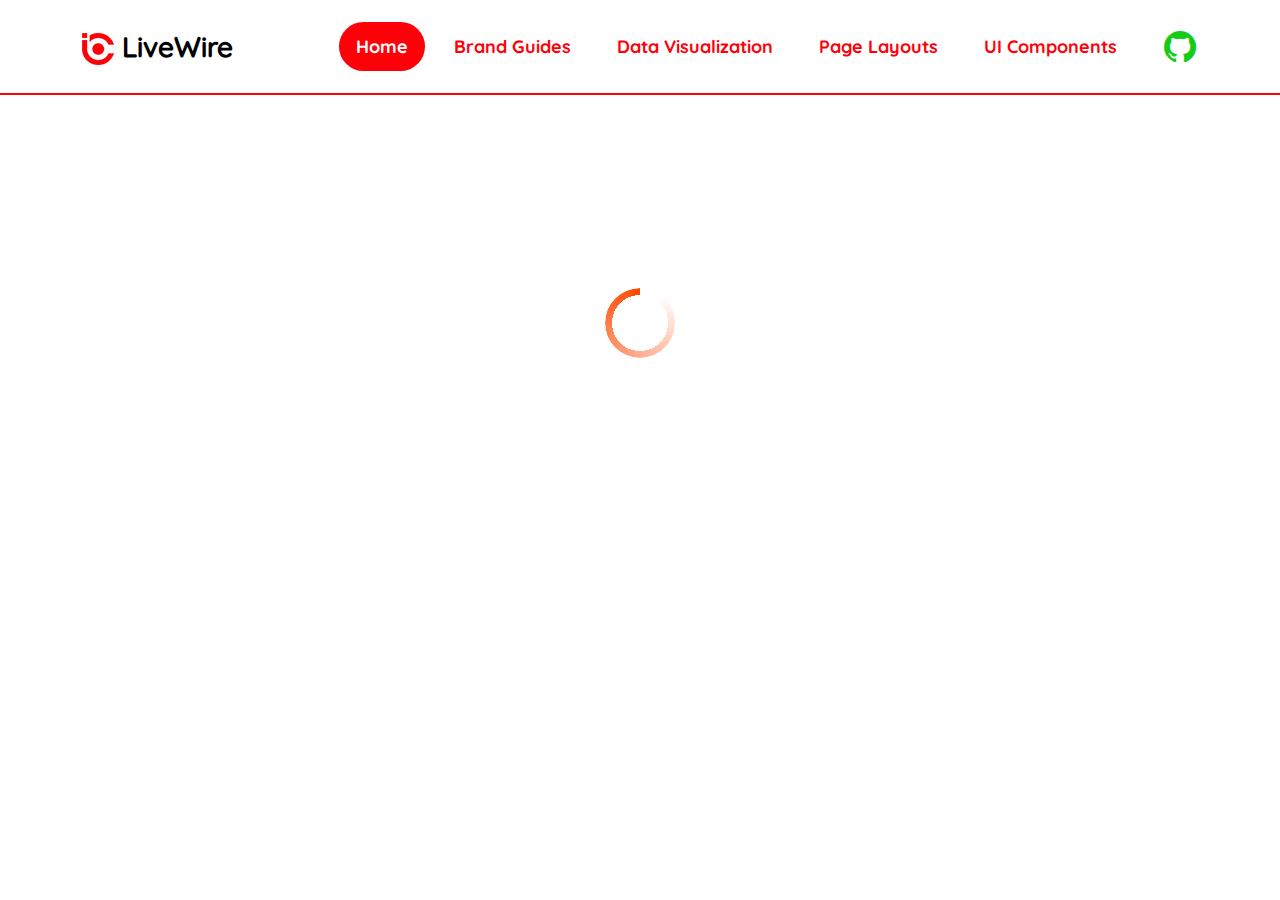
==== index.html @ a609f211 "fix writeups" ====
<!DOCTYPE html>
<html lang="en">
  <head>
    <!--====== Required meta tags ======-->
    <meta charset="utf-8" />
    <meta http-equiv="x-ua-compatible" content="ie=edge" />
    <meta name="description" content="" />
    <meta name="viewport" content="width=device-width, initial-scale=1, shrink-to-fit=no" />
    <!--====== Title ======-->
    <title>LiveWire UI Design Pattern Library | Project #1</title>
    <!--====== Favicon Icon ======-->
    <link rel="shortcut icon" href="./assets/img/favicon.svg" type="image/svg" />
    <!--====== Bootstrap css ======-->
    <link rel="stylesheet" href="https://cdn.jsdelivr.net/npm/bootstrap@5.2.2/dist/css/bootstrap.min.css">
    <!--====== BS Icons css ======-->
    <link rel="stylesheet" href="https://cdn.jsdelivr.net/npm/bootstrap-icons@1.9.1/font/bootstrap-icons.css">
    <!--====== Style css ======-->
    <link rel="stylesheet" href="./assets/css/starter.css" />
    <link rel="stylesheet" href="./assets/css/navbar/navbar.css" />
    <link rel="stylesheet" href="./assets/css/tab/tab.css" />
    <link rel="stylesheet" href="./assets/css/alert/alert.css" />
    <link rel="stylesheet" href="./assets/css/button/button.css" />
    <link rel="stylesheet" href="./assets/css/cards/cards.css" />
    <link rel="stylesheet" href="./assets/css/chips/chips.css">
    <!-- Include Bootstrap Datepicker -->
    <link rel="stylesheet" href="./assets/css/bootstrap-datepicker.css">
  </head>
  <body>
    <button onclick="topFunction()" id="scrollToTop" title="Go to top"><i class="bi bi-arrow-up"></i></button>
    <!--====== NAVBAR FOUR PART START ======-->
    <section class="navbar-area navbar-six">
      <div class="container">
        <div class="row">
          <div class="col-lg-12">
            <nav class="navbar justify-content-between navbar-expand-lg">
              <button class="navbar-toggler" type="button" data-bs-toggle="collapse" data-bs-target="#navbarFour" aria-controls="navbarFour" aria-expanded="false" aria-label="Toggle navigation">
                <span class="toggler-icon"></span>
                <span class="toggler-icon"></span>
                <span class="toggler-icon"></span>
              </button>
              <a class="navbar-brand" href="javascript:void(0)">
                <img src="./assets/img/livewire-smlogo.png" alt="Logo" class="pl-2" /> Live<span class="live-green">Wire</span>
              </a>
              <div class="collapse navbar-collapse justify-content-end" id="navbarFour">
                <ul class="navbar-nav">
                  <li class="nav-item">
                    <a class="active" href="index.html">Home</a>
                  </li>
                  <li class="nav-item">
                    <a href="guides.html">Brand Guides</a>
                  </li>
                  <li class="nav-item">
                    <a class="" href="charts.html">Data Visualization</a>
                  </li>
                  <li class="nav-item">
                    <a href="layouts.html">Page Layouts</a>
                  </li>
                  <li class="nav-item">
                    <a href="components.html">UI Components</a>
                  </li>
                </ul>
                <div class="navbar-social d-none d-sm-flex align-items-center">
                  <ul>
                    <li>
                      <a href="https://github.com/aasuncion-fol/ui-data-visualization-project">
                        <i class="bi bi-github" style="font-size: 2rem; color: var(--sat-green) !important;"></i>
                      </a>
                    </li>
                  </ul>
                </div>
              </div>
            </nav>
            <!-- navbar -->
          </div>
        </div>
        <!-- row -->
      </div>
      <!-- container -->
    </section>
    <!--====== NAVBAR FOUR PART ENDS ======-->
    <!--====== MAIN AREA START ======-->
    <div class="card my-5 border-0 mx-auto" id="spinner" style="margin-top: 15rem !important">
    <div class="spinner-lg mt-5 pb-5 mx-auto" ></div>
    </div>
    <div id="div" style="display:none; height: 90vh">
    <div class="container-fluid  img-bg mt-5 mb-5" >
        <div class=" text-center py-5 mt-5">
            <img class="d-block mx-auto mb-5 mt-5" src="./assets/img/liveWire-Icon-UI.png" alt="" height="60" style="box-shadow: var(--shadow-4)">
            <h1 class="display-6 fw-bold lead">Design Reimagined. Data Simplified.</h1>
            <div class="col-lg-6 mx-auto my-5 py-5">
                <div class="d-grid d-sm-flex justify-content-sm-center">
                <a href="guides.html" type="primary" class="btn btn-primary btn-lg px-4 fs-5 border-0">Get Started</a>
              </div>
            </div>
          </div>
    </div>
    <div class="container-fluid mb-5">
    <div class="container">
        <div class="text-center my-4">
            <h1 class="display-6 fw-bold">Meet the Team</h1>
            <p class="text text-primary">"All for one, One for All."</p>
            <div class="row row-cols-3 my-5">
                <div class="col">
                    <div class="card" style="box-shadow:var(--shadow-4);height: 30rem;">
                        <img src="./assets/img/profiles/Aaron_450px.png" class="mx-auto mt-5 mb-2 avatar bg-profile" alt="...">
                        <div class="card-body">
                            <h5 class="card-title text-primary">Aaron Asuncion</h5>
                            <h6 class="card-subtitle mb-2 text-muted fw-bold">"Github Master"</h6>
                          <p class="card-text text-start my-3 p-3">
                            The greatest challenge as a team is to work as a team. Aaron brings his expertise on Github to encourage collaboration and bring the ideas to the table.
                            He makes sure the code is in optimum performance, and the design is consistent to the pattern.
                          </p>
                        </div>
                      </div>
                </div>
                <div class="col">
                    <div class="card" style="box-shadow:var(--shadow-4);height: 30rem;">
                        <img src="./assets/img/profiles/Jinky_450px.png" class="mx-auto mt-5 mb-2 avatar bg-profile" alt="...">
                        <div class="card-body">
                            <h5 class="card-title text-primary">Jinky Castillote</h5>
                            <h6 class="card-subtitle mb-2 text-muted fw-bold">"Cosmo Coder"</h6>
                          <p class="card-text text-start my-3 p-3">The team needed fresh eyes, someone who looks at the design differently. Jinky brings out the emotions in design because of her background on arts, and yes – she can code.
                        </p>
                        </div>
                      </div>
                </div>
                <div class="col">
                    <div class="card" style="box-shadow:var(--shadow-4); height: 30rem;">
                        <img src="./assets/img/profiles/Brenndon_450px.png" class="mx-auto mt-5 mb-2 avatar bg-profile" alt="...">
                        <div class="card-body">
                            <h5 class="card-title text-primary">Brenndon Grandy</h5>
                            <h6 class="card-subtitle mb-2 text-muted fw-bold">"Data Visua-lytics"</h6>
                          <p class="card-text text-start my-3 p-3">Brenndon makes the data come alive with his deep analysis, which takes lots of patience. The charts are great because of Brenndon. 

                        </p>
                        </div>
                      </div>
                </div>
                <div class="col">
                    <div class="card mt-3 mb-5" style="box-shadow:var(--shadow-4); height: 30rem;">
                        <img src="./assets/img/profiles/Ivan_450px.png" class="mx-auto mt-5 mb-2 avatar bg-profile" alt="...">
                        <div class="card-body">
                            <h5 class="card-title text-primary">Ivan Maog</h5>
                            <h6 class="card-subtitle mb-2 text-muted fw-bold">"Graphics Jedi"</h6>
                          <p class="card-text text-start my-3 p-3">Ivan brings all the design principles in one gorgeous color palette that represents the customers core values. Ivan is indeed a graphical Jedi in every sense of the word. 

                        </p>
                        </div>
                      </div>
                </div>
                <div class="col">
                    <div class="card mt-3" style="box-shadow:var(--shadow-4); height: 30rem;">
                        <img src="./assets/img/profiles/Joel_450px.png" class="mx-auto mt-5 mb-2 avatar bg-profile" alt="...">
                        <div class="card-body">
                            <h5 class="card-title text-primary">Joel Salako</h5>
                            <h6 class="card-subtitle mb-2 text-muted fw-bold">"Night Owl Joel"</h6>
                          <p class="card-text text-start my-3 p-3">Joel is always on the move when the clock strikes 12 midnight, and he is just getting started. No challenge is too big for Joel, even when the pressure is immense – he is always in the mood for coding. He kept the team fun and positive and brings a tons of humor.
 

                        </p>
                        </div>
                      </div>
                </div>
            </div>
          </div>
        </div>
    </div>

    <footer class="footer">
        <div class="container">
            <span class="text-primary fw-bold">Copyright 2022, Internet & Web Applications. INFO-3170 - Data Visualization & UI, Fall of 2022</span>
        </div>
      </footer>
    </div>
      <!--====== MAIN AREA ENDS ======-->
      <!--====== JQuery js ======-->
      <script src="./assets/js/jquery.min.js"></script>
      <!--====== Main js ======-->
      <script src="./assets/js/main.js"></script>
      <!--====== Tabs js ======-->
      <script src="./assets/js/tabs.js"></script>
      <!--====== Bootstrap js ======-->
      <script src="./assets/js/bootstrap.bundle.min.js"></script>
  </body>
</html>
---- assets/css/starter.css ----
@font-face {
  font-family: Quicksand-Regular;
  src: url('../fonts/Quicksand-Regular.ttf');
}
@font-face {
  font-family: Quicksand-Bold;
  src: url('../fonts/Quicksand-Bold.ttf');
}
@font-face {
  font-family: Quicksand-Medium;
  src: url('../fonts/Quicksand-Medium.ttf');
}

/*===========================
  COMMON css 
===========================*/

:root {
  --font-family: Quicksand-Regular, sans-serif;
  --font-family-bold: Quicksand-Bold, sans-serif;
  --font-family-medium: Quicksand-Medium,sans-serif;
  --primary: #FF0009;
  --tetra-mustard: #FFCA0D;
  --blue: #0D52FF;
  --live-green: #5DE500;
  --bright-yellow:#FFFC0D;
  --muted-blue: #1449CC;
  --sat-green: #14CC16;
  --tangerine: #FF4700;
  --sky-blue: #26E7FF;
  --royal-purple: #6917E5;
  --heliotrope: #CC149D;
  --rich-dewberry:#993A8C;
  --dewberry:#752967;
  --charcoal:#646464;
  --charcoal-lite: #E1E1E1;
  --charcoal-plus:#4D4D4D;
  --yale: #005B8F;
  --apricot: #FFA733;
  --rosso: #CC0007;
  --shamrock: #48B200;
  --navy-blue:#1F1F67;
  --turquoise: #009EBD;
  --black: #252020;
  --white: #FFFFFF;
  --shadow-1: 0px 0px 1px rgba(40, 41, 61, 0.08),
    0px 0.5px 2px rgba(232, 233, 238, 0.16);
  --shadow-2: 0px 0px 1px rgba(40, 41, 61, 0.04),
    0px 2px 4px rgba(96, 97, 112, 0.16);
  --shadow-3: 0px 0px 2px rgba(40, 41, 61, 0.04),
    0px 4px 8px rgba(96, 97, 112, 0.16);
  --shadow-4: 0px 2px 4px rgba(40, 41, 61, 0.04),
    0px 8px 16px rgba(96, 97, 112, 0.16);
  --shadow-5: 0px 2px 8px rgba(40, 41, 61, 0.04),
    0px 16px 24px rgba(96, 97, 112, 0.16);
  --shadow-6: 0px 2px 8px rgba(40, 41, 61, 0.08),
    0px 20px 32px rgba(96, 97, 112, 0.24);
}
html {
  scroll-behavior: smooth;
}
body {
  font-family: var(--font-family);
  color: var(--black);
  font-size: 16px;
}

.icon-red {
  color: #CC0007 !important;
}
@media (max-width: 991px) {
  body {
    font-size: 14px;
  }
}

img {
  max-width: 100%;
}

a {
  display: inline-block;
}

a,
button,
a:hover,
a:focus,
input:focus,
textarea:focus,
button:focus {
  text-decoration: none;
  outline: none;
  color: var(--primary-dark);
}

ul,
ol {
  margin: 0px;
  padding: 0px;
  list-style-type: none;
}

h1,
h2,
h3,
h4,
h5,
h6 {
  font-weight: 600;
  color: var(--black);
  margin: 0px;
}

h1,
.h1 {
  font-size: 2.75em;
  line-height: 1.25;
   font-family: var(--font-family-bold);
}

h2,
.h2 {
  font-size: 2.25em;
  line-height: 1.25;
  font-family: var(--font-family-bold);
}

h3,
.h3 {
  font-size: 1.75em;
  line-height: 1.25;
  font-family: var(--font-family-bold);
}

h4,
.h4 {
  font-size: 1.5em;
  line-height: 1.25;
  font-family: var(--font-family-medium);
}

h5,
.h5 {
  font-size: 1.25em;
  line-height: 1.25;
  font-family: var(--font-family-medium);
}

h6,
.h6 {
  font-size: 0.875em;
  line-height: 1.25;
}

.display-1 {
  font-size: 5.5em;
  line-height: 1.25;
}

.display-2 {
  font-size: 4.75em;
  line-height: 1.25;
}

.display-3 {
  font-size: 4em;
  line-height: 1.25;
}

.display-4 {
  font-size: 3.25em;
  line-height: 1.25;
}
.display-5 {
  font-size: 1.75em;
  line-height: 1.25;
}

p {
  font-size: 1em;
  /*font-weight: 400;*/
  line-height: 1.5;
  color: var(--dark-3);
  margin: 0px;
}

.text-small {
  font-size: 0.875em;
  line-height: 1.5;
}

.text-lg {
  font-size: 1.15em;
  line-height: 1.5;
}

.text-regular {
  font-family: var(--font-family), sans-serif;

}

.text-medium {
  font-style: var(--font-family-medium);
  font-weight: 600;
}

.text-bold {
  font-style: var(--font-family-bold);
  font-weight: 900;
}

.text-xxs {
  font-size: 1.4rem;
}

.text-xs {
  font-size: 1.6rem;
}

.text-sm {
  font-size: 1.9rem;
}

.text-md {
  font-size: 2.4rem;
}

.text-lar {
  font-size: 2.8rem;
}

.text-xl {
  font-size: 3.6rem;
}

.text-xxl {
  font-size: 4.2rem;
}

.bg_cover {
  background-repeat: no-repeat;
  background-size: cover;
  background-position: center;
}

@media (max-width: 767px) {
  .container {
    padding-left: 20px;
    padding-right: 20px;
  }
}

.btn {
  font-weight: bold;
  font-size: 16px;
  line-height: 20px;
  text-align: center;
  letter-spacing: 0.08em;
  text-transform: uppercase;
  padding: 12px 24px;
  border-radius: 4px;
  border: 1px solid transparent;
}
.btn:hover {
  color: inherit;
}
.btn:focus {
  box-shadow: none;
  outline: none;
}
.btn.btn-lg {
  font-size: 1.15em;
  padding: 16px 24px !important;
}
.btn.btn-sm {
  padding: 5px 10px !important;
  font-size: 12px !important;
}
.btn.square {
  border-radius: 0px;
}
.btn.semi-rounded {
  border-radius: 12px;
}
.btn.rounded-full {
  border-radius: 50px;
}
.btn.icon-left span,
.btn.icon-left i {
  margin-right: 8px;
}
.btn.icon-right span,
.btn.icon-right i {
  margin-left: 8px;
}
.btn.icon-btn {
  width: 48px;
  height: 48px;
  padding: 0;
  line-height: 48px;
}
.btn.icon-btn.btn-lg {
  width: 56px;
  height: 56px;
  line-height: 56px;
}
.btn.icon-btn.btn-sm {
  width: 40px;
  height: 40px;
  line-height: 40px;
}

a{
  color: var(--primary);
  font-size: 15px !important;
  font-weight: 700;
  margin-right: 2px;
}
.navbar-brand{
  font-size:28px !important;
  font-weight: 600;
  font-family: var(--font-family-medium);
}

.spinner {
  width: 50px;
  height: 50px;
  border-radius: 50%;
  background: conic-gradient(#0000 10%,#FF4700);
  -webkit-mask: radial-gradient(farthest-side,#0000 calc(100% - 7px),#000 0);
  animation: spinner-zp9dbg 0.6s infinite linear;
  margin: 5rem auto;
}

.spinner-sm {
  width: 40px;
  height: 40px;
  border-radius: 50%;
  background: conic-gradient(#0000 5%,#FF4700);
  -webkit-mask: radial-gradient(farthest-side,#0000 calc(100% - 7px),#000 0);
  animation: spinner-zp9dbg 0.6s infinite linear;
}

.spinner-lg {
  width: 70px;
  height: 70px;
  border-radius: 50%;
  background: conic-gradient(#0000 10%,#FF4700);
  -webkit-mask: radial-gradient(farthest-side,#0000 calc(100% - 7px),#000 0);
  animation: spinner-zp9dbg 0.6s infinite linear;

}

@keyframes spinner-zp9dbg {
  to {
     transform: rotate(1turn);
  }
}

.live-wire{
  font-style: italic !important;
  font-weight: 700 !important;
  color: var(--live-green) !important;
}
code {
  font-family: monospace;
  white-space:break-spaces !important;
}
pre {
  overflow-x: auto;
  word-wrap:break-word;
  padding: 15px 12px;
  background-color: var(--charcoal-lite);
  border-radius: 5px;
  width:auto;
  tab-size:  0;
}

.btn-clipboard {
  position: absolute;
  top: 5px;
  right: 5px;
  z-index: 10;
  display: block;
  padding: 5px;
  color: var(--charcoal-lite);
  cursor: pointer;
  background-color: transparent;
  border: 0;
}
.mustard{
  background-color: var(--tetra-mustard);
  color: var(--white);
  border:none !important;
  border-radius: none !important;
}
.text-primary{
  font-family:var(--font-family-bold) !important; 
  font-weight:700 !important; 
  color:var(--primary) !important;
}
.small{
  font-size: 15px !important;
}

#scrollToTop {
  display: none;
  position: fixed;
  bottom: 70px;
  right: 30px;
  z-index: 99;
  font-size: 18px;
  border: none;
  outline: none;
  background-color: var(--primary);
  color: var(--white);
  cursor: pointer;
  padding: 10px 15px;
  border-radius: 50%;
  box-shadow: var(--shadow-4)
}

/*This is added for scroll to top demo*/
#scrollToTopDemo {
  display: none;
  z-index: 99;
  font-size: 18px;
  border: none;
  outline: none;
  background-color: var(--primary);
  color: var(--white);
  cursor: pointer;
  padding: 10px 15px;
  border-radius: 50%;
  box-shadow: var(--shadow-4)
} 

#scrollToTop:hover {
  background-color: var(--white);
  color: var(--primary);
  border-color: var(--primary);
  border: 1px solid var(--primary);
}
.spinner-primary{
  width: 50px;
  height: 50px;
  border-radius: 50%;
  background: conic-gradient(#0000 10%,var(--primary));
  -webkit-mask: radial-gradient(farthest-side,#0000 calc(100% - 7px),#000 0);
  animation: spinner-zp9dbg 0.6s infinite linear;
}

.bg-profile{
  background: #efefef;
}

.lite{
  background: var(--charcoal-lite);
  padding: 15px;
  border: 1px dotted var(--charcoal);
}
.badge-mustard{
  font-size: 15px;
  font-family: var(--font-family-medium);
  background: var(--tetra-mustard);
  color: var(--black);
  border-color: var(--white);
  border-radius: 20px;
  width: 40px;
}

.img-bg{
  background-image: url('../img/LiveWire-Banner-Hero.jpeg');
  background-repeat: no-repeat;
  background-size: cover;
}
.lead{
  color:var(--white) !important;
  box-shadow: var(--shadow-4) !important;
}
.avatar {
  vertical-align: middle !important;
  width: 150px !important;
  height: 150px !important;
  border-radius: 50% !important;
}
.footer{
  border-top: 3px solid var(--primary);
  padding: 15px 5px;
  background: var(--tetra-mustard);
  color: var(--black) !important;
  width:100%;
  text-align: center;
}
/*# sourceMappingURL=starter.css.map */
---- assets/css/navbar/navbar.css ----
/* ===== Buttons Css ===== */
.navbar-six .navbar-btn .primary-btn {
  background: var(--primary);
  color: var(--white);
  box-shadow: var(--shadow-2);
}
.navbar-six .navbar-btn .active.primary-btn, .navbar-six .navbar-btn .primary-btn:hover, .navbar-six .navbar-btn .primary-btn:focus {
  background: var(--primary-dark);
  color: var(--white);
  box-shadow: var(--shadow-4);
}
.navbar-six .navbar-btn .deactive.primary-btn {
  background: var(--gray);
  color: var(--black);
  pointer-events: none;
}

.navbar-social{
  color: var(--blue) !important;
}

/*===========================
  NAVBAR css 
===========================*/
.navbar-toggler:focus {
  box-shadow: none;
}

.mb-100 {
  margin-bottom: 100px;
}

/*===== NAVBAR SIX =====*/
.navbar-six {
  background-color: var(--white);
  border-bottom:2px solid var(--primary);
  font-family: var(--font-family-bold);
  position: fixed;
  top:0;
  width:100%;
  z-index: 9999;
  margin-bottom: 5rem;
}
@media only screen and (min-width: 768px) and (max-width: 991px), (max-width: 767px) {
  .navbar-six {
    padding: 10px 0;
  }
}
.navbar-six .navbar {
  position: relative;
  padding: 0;
}
.navbar-six .navbar-toggler .toggler-icon {
  width: 30px;
  height: 2px;
  background-color: var(--black);
  margin: 5px 0;
  display: block;
  position: relative;
  -webkit-transition: all 0.1s ease-out 0s;
  -moz-transition: all 0.1s ease-out 0s;
  -ms-transition: all 0.1s ease-out 0s;
  -o-transition: all 0.1s ease-out 0s;
  transition: all 0.1s ease-out 0s;
}
.navbar-six .navbar-toggler.active .toggler-icon:nth-of-type(1) {
  -webkit-transform: rotate(45deg);
  -moz-transform: rotate(45deg);
  -ms-transform: rotate(45deg);
  -o-transform: rotate(45deg);
  transform: rotate(45deg);
  top: 7px;
}
.navbar-six .navbar-toggler.active .toggler-icon:nth-of-type(2) {
  opacity: 0;
}
.navbar-six .navbar-toggler.active .toggler-icon:nth-of-type(3) {
  -webkit-transform: rotate(135deg);
  -moz-transform: rotate(135deg);
  -ms-transform: rotate(135deg);
  -o-transform: rotate(135deg);
  transform: rotate(135deg);
  top: -7px;
}
@media only screen and (min-width: 768px) and (max-width: 991px), (max-width: 767px) {
  .navbar-six .navbar-collapse {
    top: 118%;
    left: 0;
    width: 100%;
    background-color: var(--tetra-mustard);
    z-index: 8;
    padding: 12px 16px;
  }
}
.navbar-six .navbar-nav {
  margin-right: 24px;
}
@media only screen and (min-width: 768px) and (max-width: 991px), (max-width: 767px) {
  .navbar-six .navbar-nav {
    margin-right: 0;
  }
}
.navbar-six .navbar-nav .nav-item {
  position: relative;
}
.navbar-six .navbar-nav .nav-item a {
  display: flex;
  align-items: center;
  padding: 10px 16px;
  color: var(--primary);
  text-transform: capitalize;
  position: relative;
  border-radius: 5px;
  -webkit-transition: all 0.1s ease-out 0s;
  -moz-transition: all 0.1s ease-out 0s;
  -ms-transition: all 0.1s ease-out 0s;
  -o-transition: all 0.1s ease-out 0s;
  transition: all 0.1s ease-out 0s;
  font-weight: 700;
  font-size: 18px !important;
  margin: 22px 6px;
  border: 1px solid transparent;
}
@media only screen and (min-width: 768px) and (max-width: 991px), (max-width: 767px) {
  .navbar-six .navbar-nav .nav-item a {
    padding: 10px;
    display: block;
    border: 0;
    margin: 5px;
  }
  .navbar-six .navbar-nav .nav-item a.active i {
    color: var(--white);
    border-radius: 25px;
  }
}
.navbar-six .navbar-nav .nav-item a.active {
  opacity: 1;
  background-color: var(--primary);
  color: var(--white);
  border-radius: 25px;
}
@media only screen and (min-width: 768px) and (max-width: 991px), (max-width: 767px) {
  .navbar-six .navbar-nav .nav-item a.active {
    border: 0;
  }
}
.navbar-six .navbar-nav .nav-item a i {
  font-size: 14px;
  font-weight: 700;
  padding-left: 8px;
}
.navbar-six .navbar-nav .nav-item:hover > a {
  background-color: var(--primary);
  color: var(--white);
  border-radius: 50px;
}
@media only screen and (min-width: 768px) and (max-width: 991px), (max-width: 767px) {
  .navbar-six .navbar-nav .nav-item:hover > a {
    border: 0;
  }
}
@media only screen and (min-width: 768px) and (max-width: 991px), (max-width: 767px) {
  .navbar-six .navbar-nav .nav-item .sub-nav-toggler {
    display: inline-block;
    position: absolute;
    top: 0;
    right: 0;
    padding: 10px 14px;
    font-size: 16px;
    background: none;
    border: 0;
    color: var(--black);
  }
}
.navbar-six .navbar-nav .nav-item .sub-menu {
  position: absolute;
  left: 0;
  top: 100%;
  width: 260px;
  background-color: var(--white);
  border-radius: 5px;
  opacity: 0;
  visibility: hidden;
  -webkit-transition: all 0.1s ease-out 0s;
  -moz-transition: all 0.1s ease-out 0s;
  -ms-transition: all 0.1s ease-out 0s;
  -o-transition: all 0.1s ease-out 0s;
  transition: all 0.1s ease-out 0s;
  z-index: 99;
  box-shadow: 0 2px 6px 0 rgba(0, 0, 0, 0.16);
  padding: 10px;
}
@media only screen and (min-width: 768px) and (max-width: 991px), (max-width: 767px) {
  .navbar-six .navbar-nav .nav-item .sub-menu {
    position: relative !important;
    width: 100% !important;
    left: 0 !important;
    top: auto !important;
    opacity: 1 !important;
    visibility: visible !important;
    right: auto;
    -webkit-transform: translateX(0%);
    -moz-transform: translateX(0%);
    -ms-transform: translateX(0%);
    -o-transform: translateX(0%);
    transform: translateX(0%);
    -webkit-transition: all none ease-out 0s;
    -moz-transition: all none ease-out 0s;
    -ms-transition: all none ease-out 0s;
    -o-transition: all none ease-out 0s;
    transition: all none ease-out 0s;
    box-shadow: none;
    text-align: left;
    border-top: 0;
    height: 0;
  }
}
.navbar-six .navbar-nav .nav-item .sub-menu.collapse:not(.show) {
  height: auto;
  display: block;
}
@media only screen and (min-width: 768px) and (max-width: 991px), (max-width: 767px) {
  .navbar-six .navbar-nav .nav-item .sub-menu.collapse:not(.show) {
    height: 0;
    display: none;
  }
}
@media only screen and (min-width: 768px) and (max-width: 991px), (max-width: 767px) {
  .navbar-six .navbar-nav .nav-item .sub-menu.show {
    height: auto;
  }
}
.navbar-six .navbar-nav .nav-item .sub-menu li {
  position: relative;
  margin-bottom: 6px;
  font-weight: 600;
}
.navbar-six .navbar-nav .nav-item .sub-menu li:last-child {
  margin-bottom: 0px;
}
.navbar-six .navbar-nav .nav-item .sub-menu li .sub-nav-toggler {
  color: var(--black);
  -webkit-transition: all 0.1s ease-out 0s;
  -moz-transition: all 0.1s ease-out 0s;
  -ms-transition: all 0.1s ease-out 0s;
  -o-transition: all 0.1s ease-out 0s;
  transition: all 0.1s ease-out 0s;
}
.navbar-six .navbar-nav .nav-item .sub-menu li a {
  display: flex;
  align-items: center;
  justify-content: space-between;
  padding: 8px 24px;
  position: relative;
  color: var(--black);
  -webkit-transition: all 0.1s ease-out 0s;
  -moz-transition: all 0.1s ease-out 0s;
  -ms-transition: all 0.1s ease-out 0s;
  -o-transition: all 0.1s ease-out 0s;
  transition: all 0.1s ease-out 0s;
  border-radius: 0;
  margin: 0 0;
  opacity: 1;
  border: 0;
  border-radius: 5px;
}
.navbar-six .navbar-nav .nav-item .sub-menu li a .sub-nav-toggler {
  color: var(--black);
}
.navbar-six .navbar-nav .nav-item .sub-menu li a i {
  font-weight: 700;
  font-size: 14px;
}
@media only screen and (min-width: 768px) and (max-width: 991px), (max-width: 767px) {
  .navbar-six .navbar-nav .nav-item .sub-menu li a i {
    display: none;
  }
}
.navbar-six .navbar-nav .nav-item .sub-menu li a.active {
  color: var(--white);
}
.navbar-six .navbar-nav .nav-item .sub-menu li a.active i {
  color: var(--white);
}
.navbar-six .navbar-nav .nav-item .sub-menu li a .sub-nav-toggler i {
  display: inline-block;
}
.navbar-six .navbar-nav .nav-item .sub-menu li a::after, .navbar-six .navbar-nav .nav-item .sub-menu li a::before {
  display: none;
}
.navbar-six .navbar-nav .nav-item .sub-menu li .sub-menu {
  right: auto;
  left: 100%;
  top: 0;
  opacity: 0;
  visibility: hidden;
  -webkit-transition: all 0.1s ease-out 0s;
  -moz-transition: all 0.1s ease-out 0s;
  -ms-transition: all 0.1s ease-out 0s;
  -o-transition: all 0.1s ease-out 0s;
  transition: all 0.1s ease-out 0s;
}
@media only screen and (min-width: 1200px) and (max-width: 1399px), only screen and (min-width: 1400px) {
  .navbar-six .navbar-nav .nav-item .sub-menu li .sub-menu {
    margin-left: 10px;
  }
}
@media only screen and (min-width: 768px) and (max-width: 991px), (max-width: 767px) {
  .navbar-six .navbar-nav .nav-item .sub-menu li .sub-menu {
    padding-left: 30px;
  }
}
@media only screen and (min-width: 768px) and (max-width: 991px), (max-width: 767px) {
  .navbar-six .navbar-nav .nav-item .sub-menu li .sub-menu.show {
    visibility: visible;
    height: auto;
    position: relative;
  }
}
.navbar-six .navbar-nav .nav-item .sub-menu li:hover .sub-menu {
  opacity: 1;
  visibility: visible;
}
.navbar-six .navbar-nav .nav-item .sub-menu li:hover .sub-nav-toggler {
  color: var(--white);
}
.navbar-six .navbar-nav .nav-item .sub-menu li:hover > a {
  background: var(--primary);
  color: var(--white);
}
.navbar-six .navbar-nav .nav-item .sub-menu li:hover > a::before {
  opacity: 1;
}
.navbar-six .navbar-nav .nav-item:hover .sub-menu {
  opacity: 1;
  visibility: visible;
}
@media only screen and (min-width: 768px) and (max-width: 991px) {
  .navbar-six .navbar-btn {
    position: absolute;
    right: 70px;
    top: 50%;
    -webkit-transform: translateY(-50%);
    -moz-transform: translateY(-50%);
    -ms-transform: translateY(-50%);
    -o-transform: translateY(-50%);
    transform: translateY(-50%);
  }
}
@media (max-width: 767px) {
  .navbar-six .navbar-btn {
    position: absolute;
    right: 60px;
    top: 50%;
    -webkit-transform: translateY(-50%);
    -moz-transform: translateY(-50%);
    -ms-transform: translateY(-50%);
    -o-transform: translateY(-50%);
    transform: translateY(-50%);
  }
}
.navbar-six .navbar-btn .primary-btn {
  font-weight: 500;
}
@media only screen and (min-width: 992px) and (max-width: 1199px) {
  .navbar-six .navbar-btn .primary-btn {
    padding: 12px 20px;
  }
}

/*# sourceMappingURL=navbar-06.css.map */
---- assets/css/tab/tab.css ----
/*===========================
  tabs css 
===========================*/
.tabs-title {
  font-size: 24px;
  font-weight: 600;
  color: var(--black);
}
@media (max-width: 767px) {
  .tabs-title {
    font-size: 22px;
  }
}


/* tabs-six */
.tabs-six {
  border: none;
  min-height: 90vh;
  margin-top: 5rem;
  font-family: var(--font-family-medium);
}
.tabs-six .nav {
}
.tabs-six .nav::before {
  position: absolute;
  content: "";
  width: 1px;
  height: 100%;
  top: 0;
  right: 0;
}
.tabs-six .nav a {
  font-size: 16px;
  line-height: 24px;
  color: var(--charcoal-plus);
  font-weight: 600;
  padding: 13px;
  -webkit-transition: all 0.3s ease-out 0s;
  -moz-transition: all 0.3s ease-out 0s;
  -ms-transition: all 0.3s ease-out 0s;
  -o-transition: all 0.3s ease-out 0s;
  transition: all 0.3s ease-out 0s;
  display: block;
  position: relative;
}
.tabs-six .nav a i {
  margin-right: 5px;
  font-size: 18px;
}
.tabs-six .nav a.active {
  color: var(--primary);
  background: var(--tetra-mustard);
  font-weight: 600;
}
.tabs-six .nav a.active::before {
  position: absolute;
  content: "";
  width: 4px;
  height: 100%;
  background: var(--tetra-mustard);
  top: 0;
  right: 0;
}
.tabs-six .tab-content .tab-text {
  padding: 5px 15px;
}
.tabs-six .tab-content .tab-text .text {
  color: var(--black);
}

/*# sourceMappingURL=tabs.css.map */
---- assets/css/alert/alert.css ----
/*===========================
  ALERTS css 
===========================*/
.alerts-title .title {

    margin: 8px 0 !important;
  }
  
 
  /* Alerts CSS */
  .alert {
    padding: 16px;
    border-radius: 4px;
    position: relative;
    overflow: hidden;
    border: none !important;
  }
  .alert.alert-primary .alert-text{
    font-size: 16px !important;
    color: var(--black) !important;
  }
  .alert.alert-secondary .alert-text {
    font-size: 16px !important;
    color: var(--white) !important;
  }
  .alert.alert-error .alert-text{
    font-size: 16px !important;
    color: var(--white) !important
  }
  .alert.alert-success .alert-text{
    font-size: 16px !important;
    color: var(--black) !important
  }
  .alert-title-primary{
    font-size: 16px !important;
    color: var(--primary) !important;
    font-weight: 700 !important;
    margin: 8px 0;
  }
  .alert-title-secondary{
    font-size: 16px !important;
    color: var(--white) !important;
    font-weight: 700 !important;
    margin: 8px 0;
  }
  .alert-title-error{
    font-size: 16px !important;
    color: var(--white) !important;
    font-weight: 700 !important;
    margin: 8px 0;
  }
  .alert-title-success{
    font-size: 16px !important;
    color: var(--sat-green) !important;
    font-weight: 700 !important;
    margin: 8px 0;
  }
  .alert-simple{
    background-color: var(--charcoal-lite);
    color: var(--charcoal);
    border-left: 3px solid var(--primary) !important;
    border: 1px solid var(--black);
  }
  .alert::before {
    content: "";
    position: absolute;
    top: 0;
    left: 0;
    width: 4px;
    height: 100%;
  }
  .alert.alert-dismissible {
    padding: 6px 24px 6px 0;
  }
  .alert.alert-dismissible .alert-icon {
    padding: 0px 12px 0 36px;
    line-height: 1;
  }
  .alert.alert-dismissible .alert-message h5 {
    margin-bottom: 0px;
  }
  .alert.alert-dismissible .btn-close {
    background: none;
    padding: 1rem;
  }
  .alert.alert-dismissible .btn-close:focus-within, .alert.alert-dismissible .btn-close:focus {
    box-shadow: none;
  }
  .alert.alert-dismissible .btn-close.dark i {
    color: var(--black);
  }
  .alert.alert-dismissible .btn-close i {
    color: var(--black);
    font-weight: 700;
  }
  .alert-icon {
    padding: 0 16px;
    font-size: 2rem !important;
    color: var(--primary);
  }
  .alert .alert-message p {
    color: var(--black);
    opacity: 1;
  }
  .alert.alert-primary {
    background: var(--white);
    color: var(--black);
    border: 2px solid var(--primary) !important;
  }

  .alert.alert-secondary {
    background: var(--muted-blue);
    color: var(--white);
    border: none !important;
  }
  .alert.alert-success {
    background: var(--white);
    color: var(--black);
    border: 2px solid var(--sat-green) !important;
  }
  .alert.alert-primary .alert-icon {
    color: var(--primary);
  }
  .alert.alert-error {
    background: var(--tangerine);
    color: var(--white);
    font-weight:700;
    border: none !important;
  }
  .alert.alert-error .alert-icon {
    color: var(--white);
  }
  .alert.alert-success .alert-icon {
    color: var(--sat-green);
  }
  .alert.alert-secondary .alert-icon {
    color: var(--white);
  }
  .alert.alert-primary .alert-message,.alert.alert-secondary .alert-message, .alert.alert-success .alert-message   {
    color: var(--black) ;
  }
---- assets/css/button/button.css ----
/* ===== Buttons Css ===== */
.btn {
  text-transform: none !important;
  font-size: 15px !important;
  font-family: var(--font-family-bold) !important;
  padding: 8px 20px !important;
}
.btn-primary {
  background: var(--primary);
  color: var(--white);
  box-shadow: var(--shadow-2);
  border-color:var(--white);
}
.btn.disabled{
  opacity:0.6 !important;
  color: var(--white);
  background: var(--primary);
  border-color: var(--primary);

}
.btn-secondary {
  background: var(--muted-blue);
  color: var(--white);
  box-shadow: var(--shadow-2);
  border-color:var(--white);
}
.btn-success {
  background: var(--sat-green);
  color: var(--white);
  box-shadow: var(--shadow-2);
  border-color:var(--white);
}

.btn-error {
  background: var(--tangerine);
  color: var(--white);
  box-shadow: var(--shadow-2);
}

.btn-dark {
  background: var(--charcoal-plus);
  color: var(--white);
  box-shadow: var(--shadow-2);
}
.btn-link {
  color: var(--blue);
  text-decoration: none !important;
}
.active.btn.btn-primary,
.btn.btn-primary:hover,
.btn.btn-primary:focus {
  background: var(--white);
  color: var(--primary);
  box-shadow: var(--shadow-4);
  border-color: var(--primary);
}
.btn-lg.btn-primary:hover, .btn-sm.btn-primary:hover {
  background: var(--white) !important;
  color: var(--primary) !important;
  box-shadow: var(--shadow-4) !important;
  border-color: var(--primary) !important;
}
.active.btn.btn-success,
.btn.btn-success:hover,
.btn.btn-success:focus {
  background: var(--white);
  color: var(--sat-green);
  box-shadow: var(--shadow-4);
  border-color: var(--sat-green);
}

.btn-lg.btn-secondary:hover {
  background: var(--white) !important;
  color: var(--black) !important;
  box-shadow: var(--shadow-4) !important;
  border-color: var(--muted-blue) !important;
}


.active.btn.btn-secondary,
.btn.btn-secondary:hover,
.btn.btn-secondary:focus {
  background: var(--white);
  color: var(--black);
  box-shadow: var(--shadow-4);
  border-color: var(--muted-blue);
}

.active.btn.btn-error,
.btn.btn-error:hover,
.btn.btn-error:focus {
  background: var(--white) !important;
  color: var(--tangerine) !important;
  box-shadow: var(--shadow-4) !important;
  border-color: var(--tangerine) !important;
}

.active.btn.btn-success,
.btn.btn-success:hover,
.btn.btn-primary:focus {
  background: var(--white);
  color: var(--sat-green);
  box-shadow: var(--shadow-4);
  border-color: var(--sat-green);
}

.active.btn.btn-dark,
.btn.btn-dark:hover,
.btn.btn-dark:focus {
  background: var(--charcoal-light) !important;
  color: var(--charcoal-plus);
  box-shadow: var(--shadow-4);
  border-color: var(--charcoal-plus);
}

.active.btn.btn-light,
.btn.btn-light:hover,
.btn.btn-light:focus {
  background:#e3e3e3 !important;
  color: var(--charcoal-plus);
  box-shadow: var(--shadow-4);
  border-color: var(--charcoal-plus);
}

/* Outlines */
.btn-primary-outline {
  border-color: var(--primary) !important;
  color: var(--primary) !important;
  background: var(--white);
}
.active.btn-primary-outline,
.btn-primary-outline:hover,
.btn-primary-outline:focus {
  background: var(--primary) !important;
  color: var(--white) !important;
}

.btn-secondary-outline {
  border-color: var(--muted-blue) !important;
  color: var(--muted-blue) !important;
  background: var(--white);
}
.active.btn-secondary-outline,
.btn-secondary-outline:hover,
.btn-secondary-outline:focus {
  background: var(--muted-blue) !important;
  color: var(--white) !important;
}
.btn-error-outline {
  background: var(--white);
  color: var(--tangerine);
  box-shadow: var(--shadow-2);
  border-color: var(--tangerine);
}

.active.btn-error-outline,
.btn-error-outline:hover,
.btn-error-outline:focus {
  background: var(--tangerine) !important;
  color: var(--white) !important;
}

.btn-success-outline {
  background: var(--white);
  color: var(--sat-green);
  box-shadow: var(--shadow-2);
  border-color: var(--sat-green);
}
.active.btn-success-outline,
.btn-success-outline:hover,
.btn-success-outline:focus {
  background: var(--sat-green) !important;
  color: var(--white) !important;
}


.btn-dark-outline {
  background: var(--charcoal-light);
  color: var(--charcoal-plus);
  box-shadow: var(--shadow-2);
  border-color: var(--charcoal-plus);
}
.active.btn-dark-outline,
.btn-dark-outline:hover,
.btn-dark-outline:focus {
  background: var(--charcoal-plus) !important;
  color: var(--white) !important;
}
---- assets/css/cards/cards.css ----
.card .card-primary{
    background-color: var(--tangerine) !important;
    color: var(--white) !important;
}
---- assets/css/chips/chips.css ----
.chip{
    padding: 10px;
    box-shadow: var(--shadow-2);
    border-radius: 50px;
    font-size: 15px;
    min-width: 110px;
    text-align: center;
    
}
.chip-primary{
    color: var(--white);
    background: var(--primary);
    border: 2px solid var(--white);
    
}
.chip-primary-outline{
    color: var(--primary);
    background: var(--white);
    border: 2px solid var(--primary);
    cursor: pointer;
    font-family: var(--font-family-bold);
}
.chip-info{
    color: var(--white);
    background: var(--muted-blue);
    border: 2px solid var(--white);
    
}

.chip-success{
    color: var(--white);
    background: var(--success);
    border: 2px solid var(--white);
    
}
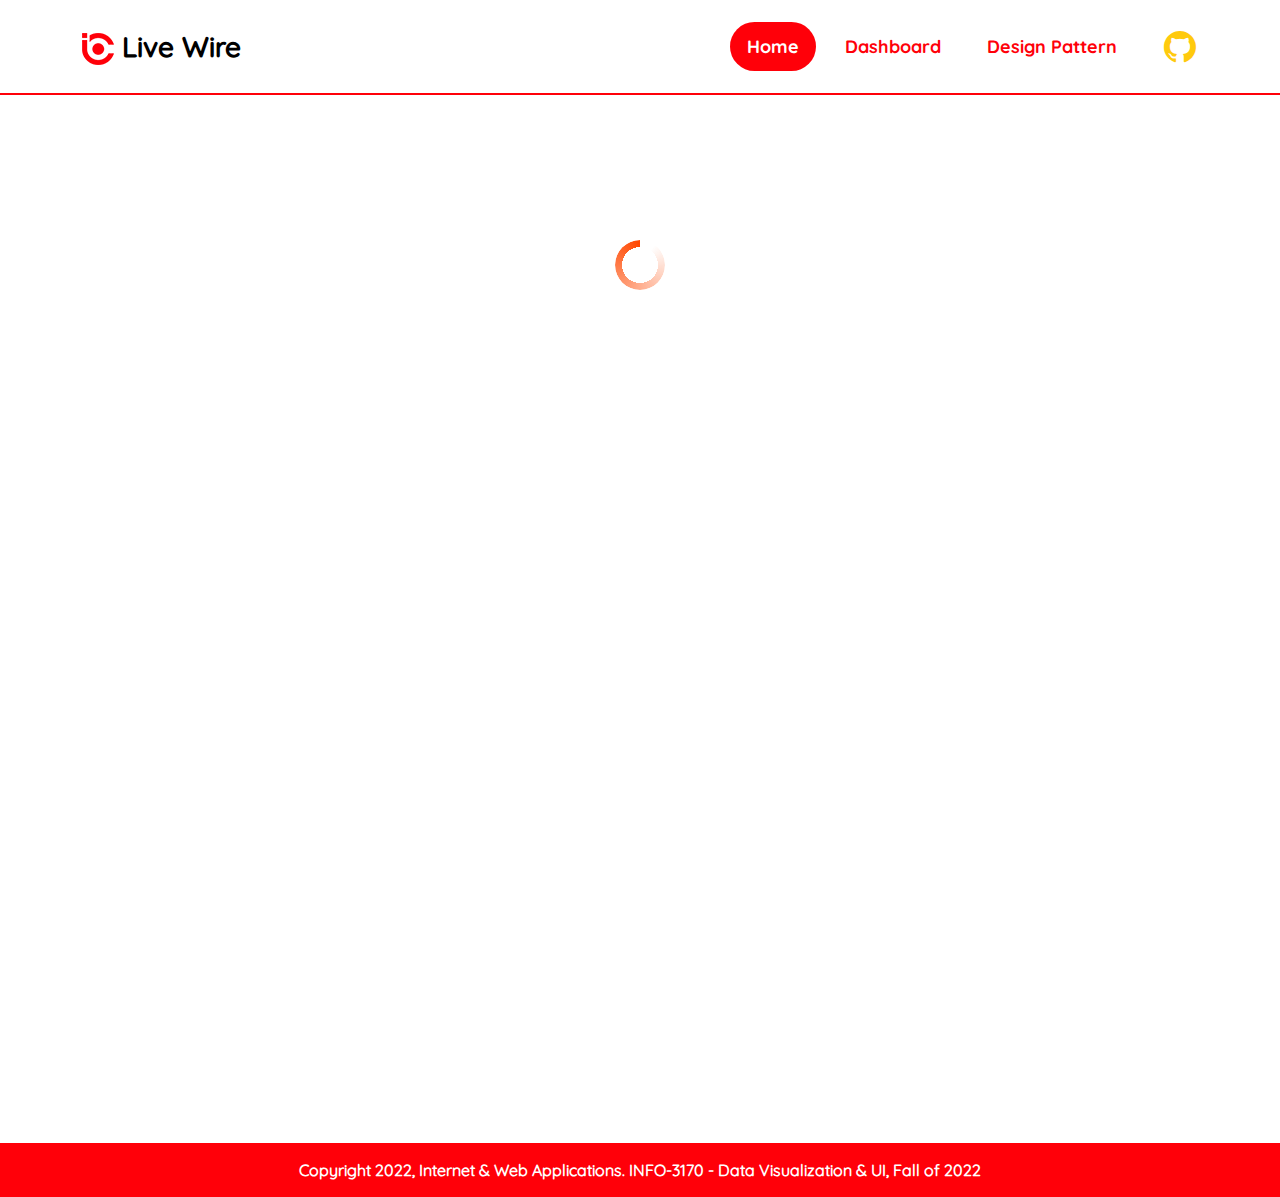
==== commit 362d9555: "add landing page for the project" ====
--- a/index.html
+++ b/index.html
@@ -7,7 +7,7 @@
     <meta name="description" content="" />
     <meta name="viewport" content="width=device-width, initial-scale=1, shrink-to-fit=no" />
     <!--====== Title ======-->
-    <title>LiveWire UI Design Pattern Library | Project #1</title>
+    <title>LiveWire Dashboard | Project #2</title>
     <!--====== Favicon Icon ======-->
     <link rel="shortcut icon" href="./assets/img/favicon.svg" type="image/svg" />
     <!--====== Bootstrap css ======-->
@@ -22,11 +22,12 @@
     <link rel="stylesheet" href="./assets/css/button/button.css" />
     <link rel="stylesheet" href="./assets/css/cards/cards.css" />
     <link rel="stylesheet" href="./assets/css/chips/chips.css">
-    <!-- Include Bootstrap Datepicker -->
-    <link rel="stylesheet" href="./assets/css/bootstrap-datepicker.css">
+    <link rel="stylesheet" href="./assets/css/stat-chart/stat-chart.css"/>
   </head>
   <body>
-    <button onclick="topFunction()" id="scrollToTop" title="Go to top"><i class="bi bi-arrow-up"></i></button>
+    <button onclick="topFunction()" id="scrollToTop" title="Go to top">
+      <i class="bi bi-arrow-up"></i>
+    </button>
     <!--====== NAVBAR FOUR PART START ======-->
     <section class="navbar-area navbar-six">
       <div class="container">
@@ -39,31 +40,26 @@
                 <span class="toggler-icon"></span>
               </button>
               <a class="navbar-brand" href="javascript:void(0)">
-                <img src="./assets/img/livewire-smlogo.png" alt="Logo" class="pl-2" /> Live<span class="live-green">Wire</span>
+                <img src="./assets/img/livewire-smlogo.png" alt="Logo" class="pl-2" /> Live <span class="live-green">Wire</span>
               </a>
               <div class="collapse navbar-collapse justify-content-end" id="navbarFour">
                 <ul class="navbar-nav">
                   <li class="nav-item">
                     <a class="active" href="index.html">Home</a>
                   </li>
+                 
                   <li class="nav-item">
-                    <a href="guides.html">Brand Guides</a>
+                    <a  href="channels.html">Dashboard</a>
                   </li>
                   <li class="nav-item">
-                    <a class="" href="charts.html">Data Visualization</a>
-                  </li>
-                  <li class="nav-item">
-                    <a href="layouts.html">Page Layouts</a>
-                  </li>
-                  <li class="nav-item">
-                    <a href="components.html">UI Components</a>
+                    <a href="https://livewire-ui-pattern.vercel.app/index.html">Design Pattern</a>
                   </li>
                 </ul>
                 <div class="navbar-social d-none d-sm-flex align-items-center">
                   <ul>
                     <li>
                       <a href="https://github.com/aasuncion-fol/ui-data-visualization-project">
-                        <i class="bi bi-github" style="font-size: 2rem; color: var(--sat-green) !important;"></i>
+                        <i class="bi bi-github" style="font-size: 2rem; color: var(--tetra-mustard) !important;"></i>
                       </a>
                     </li>
                   </ul>
@@ -79,107 +75,114 @@
     </section>
     <!--====== NAVBAR FOUR PART ENDS ======-->
     <!--====== MAIN AREA START ======-->
-    <div class="card my-5 border-0 mx-auto" id="spinner" style="margin-top: 15rem !important">
-    <div class="spinner-lg mt-5 pb-5 mx-auto" ></div>
-    </div>
-    <div id="div" style="display:none; height: 90vh">
-    <div class="container-fluid  img-bg mt-5 mb-5" >
-        <div class=" text-center py-5 mt-5">
-            <img class="d-block mx-auto mb-5 mt-5" src="./assets/img/liveWire-Icon-UI.png" alt="" height="60" style="box-shadow: var(--shadow-4)">
-            <h1 class="display-6 fw-bold lead">Design Reimagined. Data Simplified.</h1>
-            <div class="col-lg-6 mx-auto my-5 py-5">
-                <div class="d-grid d-sm-flex justify-content-sm-center">
-                <a href="guides.html" type="primary" class="btn btn-primary btn-lg px-4 fs-5 border-0">Get Started</a>
-              </div>
-            </div>
-          </div>
-    </div>
-    <div class="container-fluid mb-5">
-    <div class="container">
-        <div class="text-center my-4">
-            <h1 class="display-6 fw-bold">Meet the Team</h1>
-            <p class="text text-primary">"All for one, One for All."</p>
-            <div class="row row-cols-3 my-5">
-                <div class="col">
-                    <div class="card" style="box-shadow:var(--shadow-4);height: 30rem;">
+    <div class="container-fluid-md mt-3" style="min-height:100%">
+      <div class="spinner mt-5" id="spinner"></div>
+      <div class="mt-5" id="div" style="display:none">
+        <div class="row pt-3">
+          <!-- start of chart -->
+          <div class="container-fluid text-center mt-2">
+        
+            <div class="row mb-3">
+                <div class="px-4 pt-5 my-5 text-center border-bottom">
+                    <div><img src="./assets/img/livewire-smlogo.png" alt="Logo" class="pl-2"></div>
+                    <h1 class="display-4 fw-bold">LiveWire Dashboard</h1>
+                    <div class="col-lg-6 mx-auto">
+                      <p class="lmb-4">A data analytics implementation to showcase design pattern of the <a href="https://livewire-ui-pattern.vercel.app/index.html">LiveWire UI elements</a>.</p>
+                      <div class="d-grid gap-2 d-sm-flex justify-content-sm-center mb-5">
+                        <div class="d-grid d-sm-flex justify-content-sm-center mt-5">
+                            <a href="channels.html" type="primary" class="btn btn-primary btn-lg px-4 fs-5 border-0">Go to Dashboard</a>
+                          </div>
+                      </div>
+                    </div>
+                    <div class="overflow-hidden" style="max-height: 30vh;">
+                      <div class="container px-5">
+                        <img src="./assets/img/dashboard-screen.PNG" class="img-fluid border rounded-3 shadow-lg mb-4" alt="Example image" width="700" height="500" loading="lazy">
+                      </div>
+                    </div>
+                  </div>
+                  <div class="text-center mt-5">
+                    <h1 class="display-6 fw-bold">Meet the Team</h1>
+                    <p class="text text-primary">"All for one, One for All."</p>
+                  </div>
+                  <div class="d-flex flex-direction-row justify-content-center">
+               
+                      <div class="card border-0">
                         <img src="./assets/img/profiles/Aaron_450px.png" class="mx-auto mt-5 mb-2 avatar bg-profile" alt="...">
-                        <div class="card-body">
+                        <div>
                             <h5 class="card-title text-primary">Aaron Asuncion</h5>
                             <h6 class="card-subtitle mb-2 text-muted fw-bold">"Github Master"</h6>
-                          <p class="card-text text-start my-3 p-3">
-                            The greatest challenge as a team is to work as a team. Aaron brings his expertise on Github to encourage collaboration and bring the ideas to the table.
-                            He makes sure the code is in optimum performance, and the design is consistent to the pattern.
-                          </p>
                         </div>
                       </div>
-                </div>
-                <div class="col">
-                    <div class="card" style="box-shadow:var(--shadow-4);height: 30rem;">
+                      <div class="card border-0 mx-3">
                         <img src="./assets/img/profiles/Jinky_450px.png" class="mx-auto mt-5 mb-2 avatar bg-profile" alt="...">
-                        <div class="card-body">
+                        <div>
                             <h5 class="card-title text-primary">Jinky Castillote</h5>
                             <h6 class="card-subtitle mb-2 text-muted fw-bold">"Cosmo Coder"</h6>
-                          <p class="card-text text-start my-3 p-3">The team needed fresh eyes, someone who looks at the design differently. Jinky brings out the emotions in design because of her background on arts, and yes – she can code.
-                        </p>
                         </div>
                       </div>
-                </div>
-                <div class="col">
-                    <div class="card" style="box-shadow:var(--shadow-4); height: 30rem;">
+                      <div class="card border-0 mx-3">
                         <img src="./assets/img/profiles/Brenndon_450px.png" class="mx-auto mt-5 mb-2 avatar bg-profile" alt="...">
-                        <div class="card-body">
+                        <div>
                             <h5 class="card-title text-primary">Brenndon Grandy</h5>
                             <h6 class="card-subtitle mb-2 text-muted fw-bold">"Data Visua-lytics"</h6>
-                          <p class="card-text text-start my-3 p-3">Brenndon makes the data come alive with his deep analysis, which takes lots of patience. The charts are great because of Brenndon. 
-
-                        </p>
                         </div>
                       </div>
-                </div>
-                <div class="col">
-                    <div class="card mt-3 mb-5" style="box-shadow:var(--shadow-4); height: 30rem;">
+                      <div class="card border-0 mx-3">
                         <img src="./assets/img/profiles/Ivan_450px.png" class="mx-auto mt-5 mb-2 avatar bg-profile" alt="...">
-                        <div class="card-body">
+                        <div>
                             <h5 class="card-title text-primary">Ivan Maog</h5>
                             <h6 class="card-subtitle mb-2 text-muted fw-bold">"Graphics Jedi"</h6>
-                          <p class="card-text text-start my-3 p-3">Ivan brings all the design principles in one gorgeous color palette that represents the customers core values. Ivan is indeed a graphical Jedi in every sense of the word. 
-
-                        </p>
                         </div>
                       </div>
-                </div>
-                <div class="col">
-                    <div class="card mt-3" style="box-shadow:var(--shadow-4); height: 30rem;">
+
+                      <div class="card border-0 mx-3">
                         <img src="./assets/img/profiles/Joel_450px.png" class="mx-auto mt-5 mb-2 avatar bg-profile" alt="...">
-                        <div class="card-body">
+                        <div>
                             <h5 class="card-title text-primary">Joel Salako</h5>
                             <h6 class="card-subtitle mb-2 text-muted fw-bold">"Night Owl Joel"</h6>
-                          <p class="card-text text-start my-3 p-3">Joel is always on the move when the clock strikes 12 midnight, and he is just getting started. No challenge is too big for Joel, even when the pressure is immense – he is always in the mood for coding. He kept the team fun and positive and brings a tons of humor.
- 
-
-                        </p>
                         </div>
                       </div>
-                </div>
-            </div>
+                  </div>
+               
+                  
           </div>
         </div>
+      </div>
     </div>
-
+    </div>
+   
+    <div class="modal fade" id="exampleModal" tabindex="-1" aria-labelledby="exampleModalLabel" aria-hidden="true">
+      <div class="modal-dialog modal-dialog-centered">
+        <div class="modal-content">
+          <div class="modal-header">
+            <h5 class="modal-title" id="exampleModalLabel">Select Country</h5>
+            <button type="button" class="btn-close" data-bs-dismiss="modal" aria-label="Close"></button>
+          </div>
+            <ul class="list-group list-group-flush" id="country-list">
+             </ul>
+          <div class="modal-footer">
+            <button type="button" class="btn btn-primary" data-bs-dismiss="modal">Cancel</button>
+          </div>
+        </div>
+      </div>
+    </div>
     <footer class="footer">
-        <div class="container">
-            <span class="text-primary fw-bold">Copyright 2022, Internet & Web Applications. INFO-3170 - Data Visualization & UI, Fall of 2022</span>
-        </div>
-      </footer>
-    </div>
-      <!--====== MAIN AREA ENDS ======-->
-      <!--====== JQuery js ======-->
-      <script src="./assets/js/jquery.min.js"></script>
-      <!--====== Main js ======-->
-      <script src="./assets/js/main.js"></script>
-      <!--====== Tabs js ======-->
-      <script src="./assets/js/tabs.js"></script>
-      <!--====== Bootstrap js ======-->
-      <script src="./assets/js/bootstrap.bundle.min.js"></script>
+      <div class="container">
+        <span class="text-white fw-bold">Copyright 2022, Internet & Web Applications. INFO-3170 - Data Visualization & UI, Fall of 2022</span>
+      </div>
+    </footer>
+    <!--====== MAIN AREA ENDS ======-->
+    <!--====== JQuery js ======-->
+    <script src="./assets/js/jquery.min.js"></script>
+    <!--====== Main js ======-->
+    <script src="./assets/js/main.js"></script>
+    <!--====== Tabs js ======-->
+    <script src="./assets/js/tabs.js"></script>
+    <!--====== Bootstrap js ======-->
+    <script src="./assets/js/bootstrap.bundle.min.js"></script>
+    <!--- ============Charts JS =======-->
+    <!--======= d3.js for charts-->
+    <script src="https://d3js.org/d3.v7.min.js"></script>
+    <script src="./assets/js/charts/chart5.js"></script>
   </body>
 </html>--- a/assets/css/starter.css
+++ b/assets/css/starter.css
@@ -10,6 +10,20 @@
   font-family: Quicksand-Medium;
   src: url('../fonts/Quicksand-Medium.ttf');
 }
+
+@font-face {
+  font-family: ZillaSlab-Regular;
+  src: url('../fonts/ZillaSlab-Regular.ttf');
+}
+@font-face {
+  font-family: ZillaSlab-Medium;
+  src: url('../fonts/ZillaSlab-Medium.ttf');
+}
+@font-face {
+  font-family: ZillaSlab-Bold;
+  src: url('../fonts/ZillaSlab-Bold.ttf');
+}
+
 
 /*===========================
   COMMON css 
@@ -19,6 +33,9 @@
   --font-family: Quicksand-Regular, sans-serif;
   --font-family-bold: Quicksand-Bold, sans-serif;
   --font-family-medium: Quicksand-Medium,sans-serif;
+  --font-family-sec: ZillaSlab-Regular, sans-serif;
+  --font-family-sec-bold: ZillaSlab-Bold, sans-serif;
+  --font-family-sec-medium: ZillaSlab-Medium,sans-serif;
   --primary: #FF0009;
   --tetra-mustard: #FFCA0D;
   --blue: #0D52FF;
@@ -58,11 +75,15 @@
 }
 html {
   scroll-behavior: smooth;
+  height: 100% !important;
 }
 body {
   font-family: var(--font-family);
   color: var(--black);
   font-size: 16px;
+  height: 100% !important;
+  margin: 0;
+  padding: 0;
 }
 
 .icon-red {
@@ -199,6 +220,9 @@
   font-family: var(--font-family), sans-serif;
 
 }
+.text-regular-sec {
+  font-family: var(--font-family-sec), sans-serif;
+}
 
 .text-medium {
   font-style: var(--font-family-medium);
@@ -330,7 +354,7 @@
   background: conic-gradient(#0000 10%,#FF4700);
   -webkit-mask: radial-gradient(farthest-side,#0000 calc(100% - 7px),#000 0);
   animation: spinner-zp9dbg 0.6s infinite linear;
-  margin: 5rem auto;
+  margin: 15rem auto !important;
 }
 
 .spinner-sm {
@@ -357,7 +381,9 @@
      transform: rotate(1turn);
   }
 }
-
+#main{
+  margin-top: 6rem !important;
+}
 .live-wire{
   font-style: italic !important;
   font-weight: 700 !important;
@@ -396,9 +422,9 @@
   border-radius: none !important;
 }
 .text-primary{
-  font-family:var(--font-family-bold) !important; 
+  font-family:var(--font-family-sec-bold) !important; 
   font-weight:700 !important; 
-  color:var(--primary) !important;
+  color:var(--rosso) !important;
 }
 .small{
   font-size: 15px !important;
@@ -486,11 +512,75 @@
   border-radius: 50% !important;
 }
 .footer{
-  border-top: 3px solid var(--primary);
+  border-top: 3px solid var(--white);
   padding: 15px 5px;
-  background: var(--tetra-mustard);
-  color: var(--black) !important;
+  background: var(--primary);
+  color: var(--white) !important;
   width:100%;
   text-align: center;
 }
+
+.flag-icon{
+  width: 40px;
+  height: 22px;
+}
+.flag-icon-alt{
+  width: 80px;
+  height: 50px;
+}
+.country-select{
+  margin-left: 1.5rem;
+  cursor:pointer;
+}
+.list-group-item:hover{
+  background-color: #d6d6d6;
+}
+
+.toolTip {
+  position: absolute;
+  display: none;
+  min-width: 80px;
+  height: auto;
+  background: none repeat scroll 0 0 var(--charcoal-lite);
+  border: 1px solid var(--primary);
+  color: var(--primary);
+  padding: 5px;
+  font-weight: 500;
+  border-radius: 8px;
+  box-shadow: var(--shadow-3);
+  z-index:990;
+
+}
+.chip-wrapper{
+  background-color: #fbfbfb;
+  border-radius: 5px;
+  border: 1px solid #e3e3e3;
+  padding: 1rem !important;
+  margin: .5rem;
+  display:flex;
+  flex-direction: row;
+  justify-content: space-between;
+  overflow-y:auto;
+}
+@media (max-width: 767px) {
+  .d-sm-none {
+    display:none;
+  }
+}
+
+#chart-3, #chart-4, #chart-5, #chart-6-wrapper{
+  border: 1px solid var(--primary) !important;
+  box-shadow:var(--shadow-3)
+}
+#chart-3:hover,#chart-5:hover,#chart-4:hover, #chart-6-wrapper:hover{
+  border: 2px solid var(--primary) !important;
+  box-shadow:var(--shadow-3)
+}
+svg>text{
+font-family: var(--font-family-sec-bold) !important;
+}
+
+.bg-dark{
+  background-color: var(--primary) !important;
+}
 /*# sourceMappingURL=starter.css.map */
--- a/assets/css/navbar/navbar.css
+++ b/assets/css/navbar/navbar.css
@@ -38,7 +38,7 @@
   position: fixed;
   top:0;
   width:100%;
-  z-index: 9999;
+  z-index: 9;
   margin-bottom: 5rem;
 }
 @media only screen and (min-width: 768px) and (max-width: 991px), (max-width: 767px) {
--- a/assets/css/chips/chips.css
+++ b/assets/css/chips/chips.css
@@ -1,19 +1,19 @@
 .chip{
-    padding: 10px;
+    padding: 12px;
     box-shadow: var(--shadow-2);
     border-radius: 50px;
-    font-size: 15px;
     min-width: 110px;
     text-align: center;
+    font-weight: 700;
     
 }
-.chip-primary{
+.chip-primary, .chip-primary-outline:hover{
     color: var(--white);
     background: var(--primary);
     border: 2px solid var(--white);
     
 }
-.chip-primary-outline{
+.chip-primary-outline, .chip-primary:hover{
     color: var(--primary);
     background: var(--white);
     border: 2px solid var(--primary);
--- a/assets/css/stat-chart/stat-chart.css
+++ b/assets/css/stat-chart/stat-chart.css
@@ -0,0 +1,132 @@
+.stat-chart{
+    box-shadow: var(--shadow-2);
+    border-radius: 8px !important;
+    min-height: 180px !important;
+    text-align: center;
+    font-family: var(--font-family-sec);
+}
+.stat-chart-icon{
+    box-shadow: var(--shadow-2);
+    border-radius: 8px !important;
+    min-height: 180px !important;
+}
+
+.stat-chart-primary{
+    border: 2px solid var(--white);
+    color: var(--white);
+    background: var(--rosso);
+}
+.stat-chart-primary:hover{
+    color: var(--rosso);
+    background: var(--white);
+    cursor:pointer;
+    border-color: var(--rosso);
+}
+.stat-chart-primary-outline:hover{
+    border: 2px solid var(--white);
+    color: var(--white);
+    background: var(--rosso);
+}
+.stat-chart-primary-outline{
+    color: var(--rosso);
+    background: var(--white);
+    cursor:pointer;
+    border-color: var(--rosso);
+}
+.stat-chart-warning{
+    border: 2px solid var(--white);
+    color: var(--white);
+    background: var(--apricot);
+}
+.stat-chart-warning:hover{
+    color: var(--apricot);
+    background: var(--white);
+    cursor:pointer;
+    border-color: var(--apricot);
+}
+.stat-chart-warning-outline:hover{
+    border: 2px solid var(--white);
+    color: var(--black);
+    background: var(--apricot);
+}
+.stat-chart-warning-outline{
+    color: var(--black);
+    background: var(--white);
+    cursor:pointer;
+    border-color: var(--apricot);
+}
+.stat-chart-success{
+    border: 2px solid var(--white);
+    color: var(--white);
+    background: var(--shamrock);
+}
+.stat-chart-success:hover{
+    color: var(--shamrock);
+    background: var(--white);
+    cursor:pointer;
+    border-color: var(--shamrock);
+}
+
+.stat-chart-success-outline:hover{
+    border: 2px solid var(--shamrock);
+    color: var(--white);
+}
+.stat-chart-success-outline{
+    color: var(--shamrock);
+    background: var(--white);
+    cursor:pointer;
+    border-color: var(--shamrock);
+}
+
+
+.stat-chart-dark{
+    border: 2px solid var(--white);
+    color: var(--white);
+    background: var(--navy-blue);
+}
+.stat-chart-dark:hover{
+    color: var(--black);
+    background: var(--white);
+    cursor:pointer;
+    border-color: var(--navy-blue);
+}
+.stat-chart-dark-outline:hover{
+    border: 2px solid var(--navy-blue);
+    color: var(--navy-blue);
+    background: var(--white);
+}
+.stat-chart-dark-outline{
+    color: var(--navy-blue);
+    background: var(--white);
+    cursor:pointer;
+    border-color: var(--navy-blue);
+}
+.stat-chart-title{
+    font-family: var(--font-family-sec-bold);
+    font-size: 60px;
+    font-weight: 600;
+    padding-left: 1.8rem;
+    margin-bottom: 1rem;
+}
+.stat-chart-icon{
+    font-family: var(--font-family-sec-bold);
+    font-size: 44px;
+    font-weight: 600;
+    border-radius: 8px;
+}
+.stat-chart-subtitle{
+    font-family: var(--font-family-sec-medium);
+    font-size:20px;
+    font-weight: 600;
+}
+.stat-chart-text{
+    font-family: var(--font-family-sec-bold);
+    font-size:12px;
+
+}
+.stat-chart-text-lg{
+    font-family: var(--font-family-sec-bold);
+    font-size:20px;
+    padding-left: 1rem;
+    text-align: left;
+}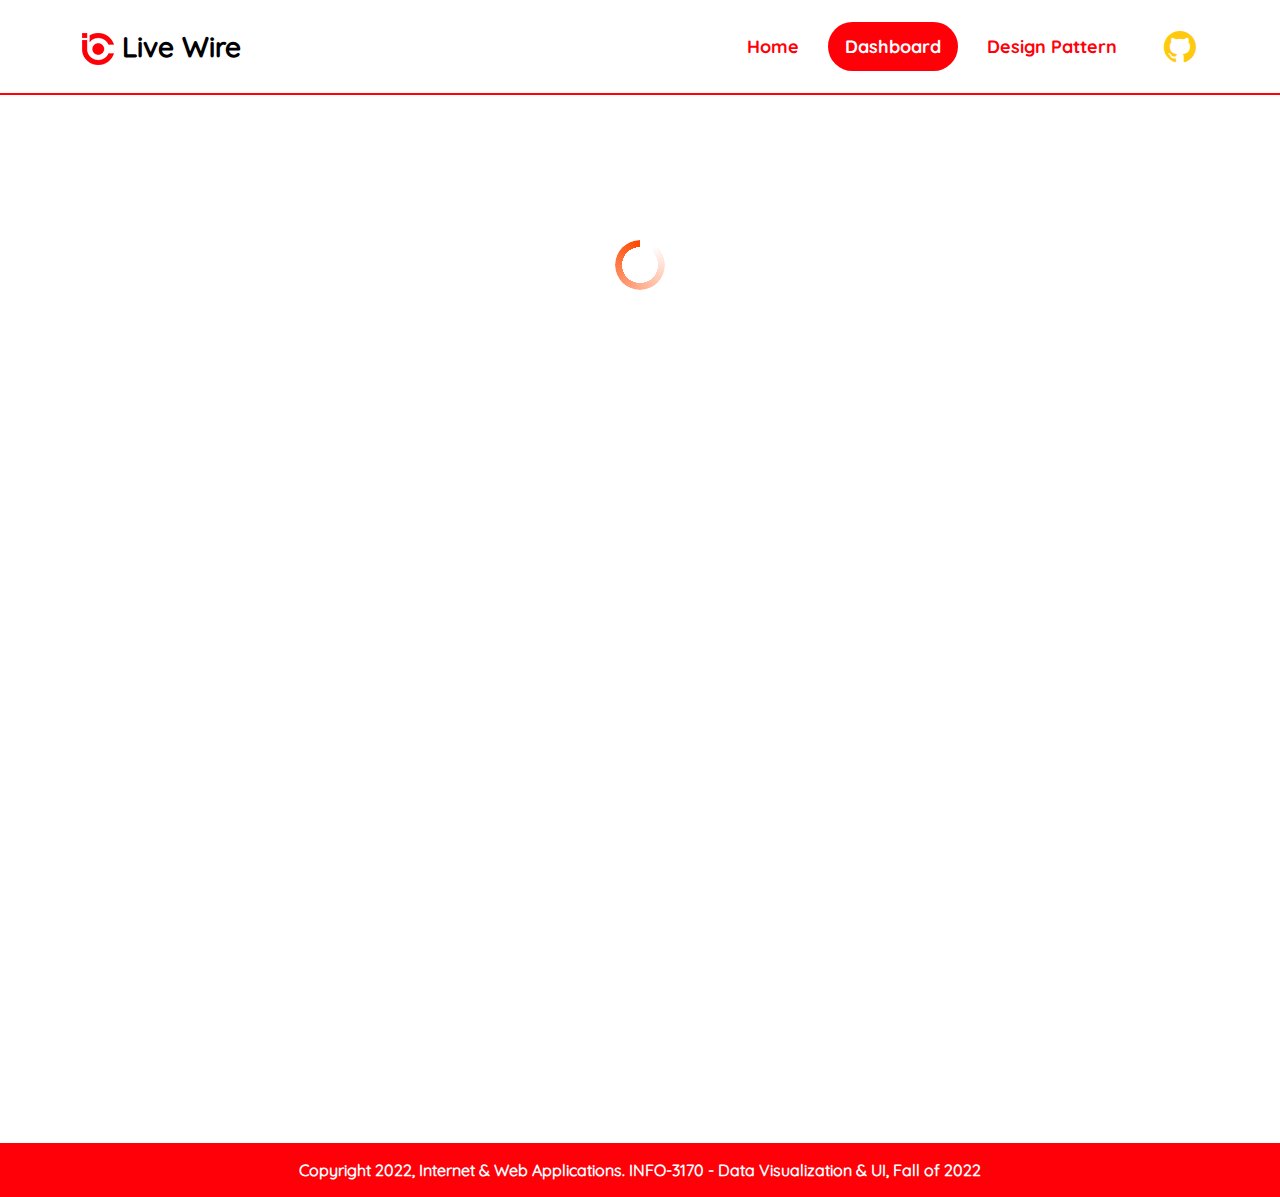
==== commit 6e80a5fd: "fix bugs" ====
--- a/index.html
+++ b/index.html
@@ -45,11 +45,11 @@
               <div class="collapse navbar-collapse justify-content-end" id="navbarFour">
                 <ul class="navbar-nav">
                   <li class="nav-item">
-                    <a class="active" href="index.html">Home</a>
+                    <a href="index.html">Home</a>
                   </li>
                  
                   <li class="nav-item">
-                    <a  href="channels.html">Dashboard</a>
+                    <a class="active" href="channels.html">Dashboard</a>
                   </li>
                   <li class="nav-item">
                     <a href="https://livewire-ui-pattern.vercel.app/index.html">Design Pattern</a>
@@ -75,97 +75,75 @@
     </section>
     <!--====== NAVBAR FOUR PART ENDS ======-->
     <!--====== MAIN AREA START ======-->
-    <div class="container-fluid-md mt-3" style="min-height:100%">
+    <div class="container-md mt-3" style="min-height:100%">
       <div class="spinner mt-5" id="spinner"></div>
       <div class="mt-5" id="div" style="display:none">
-        <div class="row pt-3">
-          <!-- start of chart -->
-          <div class="container-fluid text-center mt-2">
-        
-            <div class="row mb-3">
-                <div class="px-4 pt-5 my-5 text-center border-bottom">
-                    <div><img src="./assets/img/livewire-smlogo.png" alt="Logo" class="pl-2"></div>
-                    <h1 class="display-4 fw-bold">LiveWire Dashboard</h1>
-                    <div class="col-lg-6 mx-auto">
-                      <p class="lmb-4">A data analytics implementation to showcase design pattern of the <a href="https://livewire-ui-pattern.vercel.app/index.html">LiveWire UI elements</a>.</p>
-                      <div class="d-grid gap-2 d-sm-flex justify-content-sm-center mb-5">
-                        <div class="d-grid d-sm-flex justify-content-sm-center mt-5">
-                            <a href="channels.html" type="primary" class="btn btn-primary btn-lg px-4 fs-5 border-0">Go to Dashboard</a>
-                          </div>
+        <div class="row mb-3">
+            <div class="col-sm-12 px-4 pt-5 my-5 text-center border-bottom">
+                <div><img src="./assets/img/livewire-smlogo.png" alt="Logo" class="pl-2"></div>
+                <h1 class="display-4 fw-bold">LiveWire Dashboard</h1>
+                <div class="col-lg-6 mx-auto">
+                  <p class="lmb-4">A data analytics implementation to showcase design pattern of the <a href="https://livewire-ui-pattern.vercel.app/index.html">LiveWire UI elements</a>.</p>
+                  <div class="d-grid gap-2 d-sm-flex justify-content-sm-center mb-5">
+                    <div class="d-grid d-sm-flex justify-content-sm-center mt-5">
+                        <a href="channels.html" type="primary" class="btn btn-primary btn-lg px-4 fs-5 border-0">Go to Dashboard</a>
                       </div>
-                    </div>
-                    <div class="overflow-hidden" style="max-height: 30vh;">
-                      <div class="container px-5">
-                        <img src="./assets/img/dashboard-screen.PNG" class="img-fluid border rounded-3 shadow-lg mb-4" alt="Example image" width="700" height="500" loading="lazy">
-                      </div>
+                  </div>
+                </div>
+                <div class="overflow-hidden" style="max-height: 32vh;">
+                  <div class="container px-5">
+                    <img src="./assets/img/dashboard-screen.PNG" class="img-fluid border rounded-3 shadow-lg mb-4" alt="Example image" width="700" height="500" loading="lazy">
+                  </div>
+                </div>
+              </div>
+            </div>
+            <div class="text-center mt-3">
+                <h1 class="display-6 fw-bold">Meet the Team</h1>
+                <p class="text text-primary">"All for one, One for All."</p>
+              </div> 
+              <div class="row-team mb-5">
+                <div class="card border-0">
+                    <img src="./assets/img/profiles/Aaron_450px.png" class="mx-auto mt-5 mb-2 avatar bg-profile" alt="...">
+                    <div>
+                        <h5 class="card-title text-primary">Aaron Asuncion</h5>
+                        <h6 class="card-subtitle mb-2 text-muted fw-bold">"Github Master"</h6>
                     </div>
                   </div>
-                  <div class="text-center mt-5">
-                    <h1 class="display-6 fw-bold">Meet the Team</h1>
-                    <p class="text text-primary">"All for one, One for All."</p>
+                  <div class="card border-0 mx-3">
+                    <img src="./assets/img/profiles/Jinky_450px.png" class="mx-auto mt-5 mb-2 avatar bg-profile" alt="...">
+                    <div>
+                        <h5 class="card-title text-primary">Jinky Castillote</h5>
+                        <h6 class="card-subtitle mb-2 text-muted fw-bold">"Cosmo Coder"</h6>
+                    </div>
                   </div>
-                  <div class="d-flex flex-direction-row justify-content-center">
-               
-                      <div class="card border-0">
-                        <img src="./assets/img/profiles/Aaron_450px.png" class="mx-auto mt-5 mb-2 avatar bg-profile" alt="...">
-                        <div>
-                            <h5 class="card-title text-primary">Aaron Asuncion</h5>
-                            <h6 class="card-subtitle mb-2 text-muted fw-bold">"Github Master"</h6>
-                        </div>
-                      </div>
-                      <div class="card border-0 mx-3">
-                        <img src="./assets/img/profiles/Jinky_450px.png" class="mx-auto mt-5 mb-2 avatar bg-profile" alt="...">
-                        <div>
-                            <h5 class="card-title text-primary">Jinky Castillote</h5>
-                            <h6 class="card-subtitle mb-2 text-muted fw-bold">"Cosmo Coder"</h6>
-                        </div>
-                      </div>
-                      <div class="card border-0 mx-3">
-                        <img src="./assets/img/profiles/Brenndon_450px.png" class="mx-auto mt-5 mb-2 avatar bg-profile" alt="...">
-                        <div>
-                            <h5 class="card-title text-primary">Brenndon Grandy</h5>
-                            <h6 class="card-subtitle mb-2 text-muted fw-bold">"Data Visua-lytics"</h6>
-                        </div>
-                      </div>
-                      <div class="card border-0 mx-3">
-                        <img src="./assets/img/profiles/Ivan_450px.png" class="mx-auto mt-5 mb-2 avatar bg-profile" alt="...">
-                        <div>
-                            <h5 class="card-title text-primary">Ivan Maog</h5>
-                            <h6 class="card-subtitle mb-2 text-muted fw-bold">"Graphics Jedi"</h6>
-                        </div>
-                      </div>
+                  <div class="card border-0 mx-3">
+                    <img src="./assets/img/profiles/Brenndon_450px.png" class="mx-auto mt-5 mb-2 avatar bg-profile" alt="...">
+                    <div>
+                        <h5 class="card-title text-primary">Brenndon Grandy</h5>
+                        <h6 class="card-subtitle mb-2 text-muted fw-bold">"Data Visua-lytics"</h6>
+                    </div>
+                  </div>
+                  <div class="card border-0 mx-3">
+                    <img src="./assets/img/profiles/Ivan_450px.png" class="mx-auto mt-5 mb-2 avatar bg-profile" alt="...">
+                    <div>
+                        <h5 class="card-title text-primary">Ivan Maog</h5>
+                        <h6 class="card-subtitle mb-2 text-muted fw-bold">"Graphics Jedi"</h6>
+                    </div>
+                  </div>
 
-                      <div class="card border-0 mx-3">
-                        <img src="./assets/img/profiles/Joel_450px.png" class="mx-auto mt-5 mb-2 avatar bg-profile" alt="...">
-                        <div>
-                            <h5 class="card-title text-primary">Joel Salako</h5>
-                            <h6 class="card-subtitle mb-2 text-muted fw-bold">"Night Owl Joel"</h6>
-                        </div>
-                      </div>
+                  <div class="card border-0 mx-3">
+                    <img src="./assets/img/profiles/Joel_450px.png" class="mx-auto mt-5 mb-2 avatar bg-profile" alt="...">
+                    <div>
+                        <h5 class="card-title text-primary">Joel Salako</h5>
+                        <h6 class="card-subtitle mb-2 text-muted fw-bold">"Night Owl Joel"</h6>
+                    </div>
                   </div>
-               
-                  
-          </div>
-        </div>
+
+              </div>
       </div>
-    </div>
+
     </div>
    
-    <div class="modal fade" id="exampleModal" tabindex="-1" aria-labelledby="exampleModalLabel" aria-hidden="true">
-      <div class="modal-dialog modal-dialog-centered">
-        <div class="modal-content">
-          <div class="modal-header">
-            <h5 class="modal-title" id="exampleModalLabel">Select Country</h5>
-            <button type="button" class="btn-close" data-bs-dismiss="modal" aria-label="Close"></button>
-          </div>
-            <ul class="list-group list-group-flush" id="country-list">
-             </ul>
-          <div class="modal-footer">
-            <button type="button" class="btn btn-primary" data-bs-dismiss="modal">Cancel</button>
-          </div>
-        </div>
-      </div>
-    </div>
     <footer class="footer">
       <div class="container">
         <span class="text-white fw-bold">Copyright 2022, Internet & Web Applications. INFO-3170 - Data Visualization & UI, Fall of 2022</span>
--- a/assets/css/starter.css
+++ b/assets/css/starter.css
@@ -76,12 +76,13 @@
 html {
   scroll-behavior: smooth;
   height: 100% !important;
+  overflow-x: hidden !important;
 }
 body {
   font-family: var(--font-family);
   color: var(--black);
   font-size: 16px;
-  height: 100% !important;
+  height: 100%;
   margin: 0;
   padding: 0;
 }
@@ -533,7 +534,8 @@
   cursor:pointer;
 }
 .list-group-item:hover{
-  background-color: #d6d6d6;
+  background-color: var(--charcoal-lite) ;
+  color: var(--rosso);
 }
 
 .toolTip {
@@ -581,6 +583,21 @@
 }
 
 .bg-dark{
-  background-color: var(--primary) !important;
+  background-color: var(--rosso) !important;
+}
+.bg-warn{
+  background-color: var(--apricot) !important;
+}
+.row-team{
+  display:flex;
+  flex-direction: row;
+  justify-content: center;
+}
+  @media (max-width: 414px) {
+    .row-team{
+      flex-direction:column;
+    }
+  }
+
 }
 /*# sourceMappingURL=starter.css.map */
--- a/assets/css/stat-chart/stat-chart.css
+++ b/assets/css/stat-chart/stat-chart.css
@@ -23,18 +23,19 @@
     border-color: var(--rosso);
 }
 .stat-chart-primary-outline:hover{
-    border: 2px solid var(--white);
+    border: 2px solid var(--rosso);
     color: var(--white);
     background: var(--rosso);
 }
 .stat-chart-primary-outline{
     color: var(--rosso);
+    border: 2px solid var(--rosso);
     background: var(--white);
     cursor:pointer;
     border-color: var(--rosso);
 }
 .stat-chart-warning{
-    border: 2px solid var(--white);
+    border: 2px solid var(--apricot);
     color: var(--white);
     background: var(--apricot);
 }
@@ -45,7 +46,7 @@
     border-color: var(--apricot);
 }
 .stat-chart-warning-outline:hover{
-    border: 2px solid var(--white);
+    border: 2px solid var(--apricot);
     color: var(--black);
     background: var(--apricot);
 }
@@ -54,6 +55,7 @@
     background: var(--white);
     cursor:pointer;
     border-color: var(--apricot);
+    border: 2px solid var(--apricot);
 }
 .stat-chart-success{
     border: 2px solid var(--white);
@@ -76,6 +78,7 @@
     background: var(--white);
     cursor:pointer;
     border-color: var(--shamrock);
+    border: 2px solid var(--shamrock);
 }
 
 
